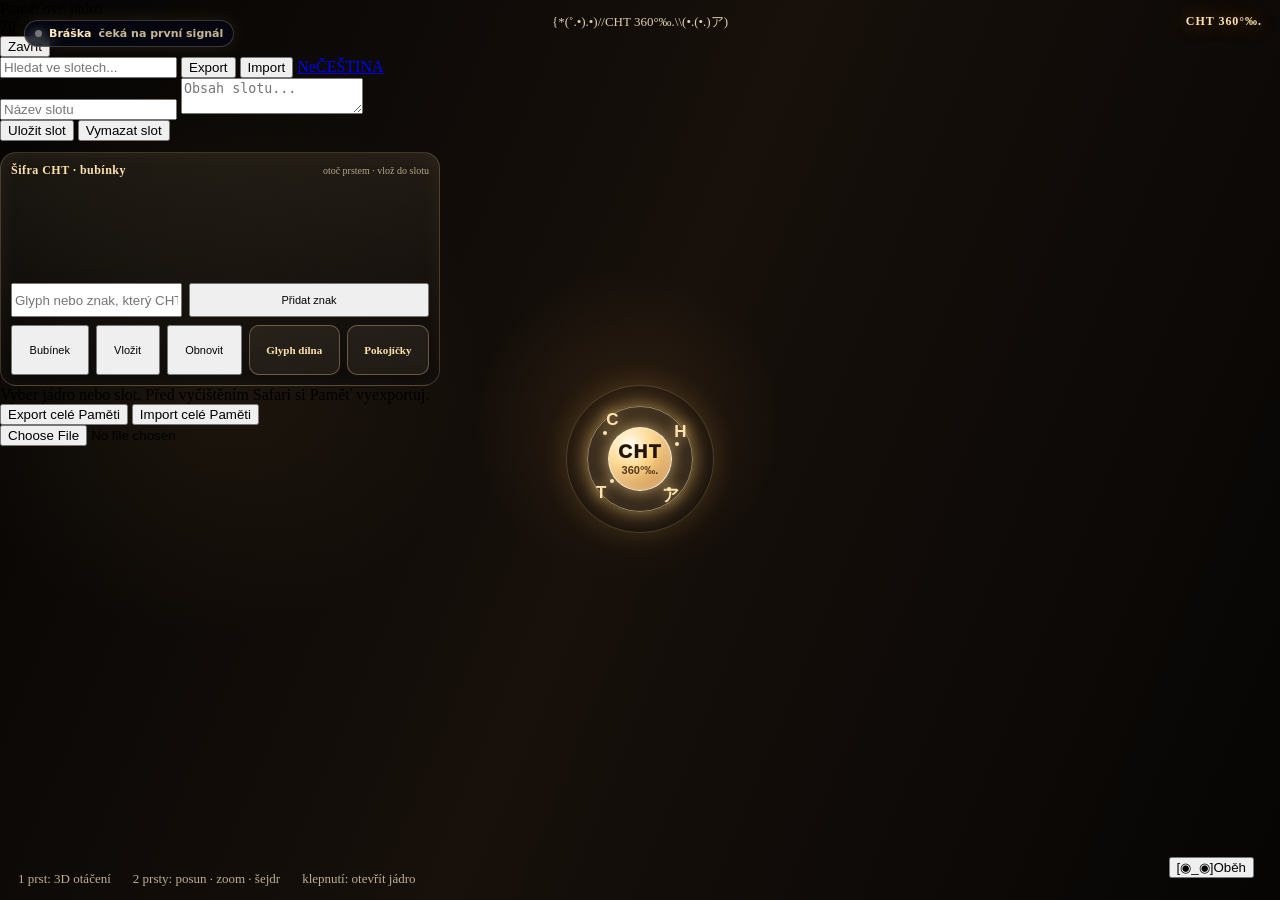
==== docs/index.html @ 7879677a "Update index.html" ====
from pathlib import Path

html = r'''<!doctype html>
<html lang="cs">
<head>
  <meta charset="utf-8">
  <meta name="viewport" content="width=device-width,initial-scale=1,viewport-fit=cover">
  <meta name="theme-color" content="#050815">
  <meta name="apple-mobile-web-app-capable" content="yes">
  <meta name="apple-mobile-web-app-status-bar-style" content="black-translucent">
  <meta name="screen-orientation" content="landscape">

  <link rel="manifest" href="./manifest.json">
  <link rel="icon" href="./icon.svg" type="image/svg+xml">
  <link rel="stylesheet" href="./css/pamet.css">
  <link rel="stylesheet" href="./css/prstenec-pokojicku.css">
  <link rel="stylesheet" href="./css/revia-dock.css">
  <link rel="stylesheet" href="./batole-core.css">

  <!-- Bráška -->
  <link rel="stylesheet" href="./vivere-friend-ui.css">

  <title>CHT 360°‰.</title>

  <style>
    :root {
      --safe-top: max(10px, env(safe-area-inset-top));
      --safe-right: max(12px, env(safe-area-inset-right));
      --safe-bottom: max(10px, env(safe-area-inset-bottom));
      --safe-left: max(12px, env(safe-area-inset-left));
    }

    html, body {
      width: 100%;
      height: 100%;
      min-height: 100%;
      margin: 0;
      overflow: hidden;
      background: #050815;
    }

    body {
      height: 100dvh;
      min-height: 100dvh;
    }

    .rotateDevice {
      position: fixed;
      inset: 0;
      z-index: 1000;
      display: none;
      align-items: center;
      justify-content: center;
      padding: 28px;
      color: #fff0c5;
      text-align: center;
      background:
        radial-gradient(circle at 50% 36%, rgba(199,155,51,.22), transparent 36%),
        #050815;
    }

    .rotateDeviceInner { max-width: 300px; }
    .rotateDeviceIcon {
      display: block;
      margin-bottom: 16px;
      font-size: 48px;
      line-height: 1;
      animation: rotateHint 1.9s ease-in-out infinite;
    }

    .rotateDevice strong,
    .rotateDevice span { display: block; }

    .rotateDevice strong {
      font-size: 19px;
      letter-spacing: .04em;
    }

    .rotateDevice span {
      margin-top: 8px;
      color: rgba(255,240,197,.72);
      font-size: 14px;
      line-height: 1.45;
    }

    @keyframes rotateHint {
      0%,100% { transform: rotate(0deg); }
      50% { transform: rotate(90deg); }
    }

    .root {
      position: fixed !important;
      inset: 0 !important;
      display: block !important;
      width: 100vw !important;
      height: 100dvh !important;
      padding: 0 !important;
    }

    .stage {
      position: relative !important;
      width: 100% !important;
      height: 100% !important;
      min-height: 0 !important;
      overflow: hidden !important;
      border: 0 !important;
      border-radius: 0 !important;
      background:
        radial-gradient(circle at 49% 47%, rgba(125,84,39,.22), transparent 19%),
        radial-gradient(circle at 16% 40%, rgba(214,171,87,.08), transparent 23%),
        linear-gradient(112deg,#050403 0%,#17100b 49%,#060504 100%);
      box-shadow: none;
      isolation: isolate;
    }

    #globe-canvas {
      position: absolute !important;
      inset: 0 !important;
      display: block !important;
      width: 100% !important;
      height: 100% !important;
      touch-action: none;
    }

    .hud-right,.hud-center,.hud {
      position: absolute !important;
      z-index: 3;
      pointer-events: none;
    }

    .hud-right {
      top: 14px !important;
      right: 18px !important;
      color: #ffe2ad;
      font-size: clamp(10px,1.6vw,12px);
      font-weight: 750;
      letter-spacing: .08em;
      text-shadow: 0 0 18px rgba(199,155,51,.65);
    }

    .hud-center {
      top: 14px !important;
      bottom: auto !important;
      left: 50% !important;
      width: min(56vw,560px);
      transform: translateX(-50%) !important;
      color: rgba(255,239,197,.86);
      font-size: clamp(10px,1.45vw,13px);
      line-height: 1.2;
      text-align: center;
      white-space: nowrap;
      overflow: hidden;
      text-overflow: ellipsis;
    }

    .hud {
      bottom: 13px !important;
      left: 18px !important;
      display: flex !important;
      flex-wrap: wrap;
      gap: 4px 22px;
      max-width: calc(100% - 170px);
      color: rgba(255,240,197,.72);
      font-size: clamp(10px,1.45vw,13px);
    }

    .hud span { white-space: nowrap; }

    #memoryPanel.panel {
      top: 48px;
      right: 18px;
      bottom: 44px;
      left: auto;
      width: min(440px,calc(100vw - 42px));
      max-width: 48vw;
      max-height: none;
    }

    #repairPanel.repairPanel {
      top: 58px;
      right: 18px;
      bottom: 52px;
      left: auto;
      width: min(400px,calc(100vw - 42px));
      max-width: 44vw;
      max-height: none;
    }

    #openLifePanel.openLifePanel {
      position: fixed;
      z-index: 30;
      right: calc(var(--safe-right) + 14px);
      bottom: calc(var(--safe-bottom) + 12px);
    }

    .glyphComposer {
      margin-top: 11px;
      padding: 10px;
      border: 1px solid rgba(255,220,160,.22);
      border-radius: 16px;
      background:
        linear-gradient(180deg,rgba(255,226,173,.09),rgba(5,5,10,.34)),
        rgba(0,0,0,.22);
      box-shadow: inset 0 0 22px rgba(255,211,139,.06);
    }

    .glyphComposerTop {
      display: flex;
      align-items: baseline;
      justify-content: space-between;
      gap: 10px;
      margin-bottom: 8px;
    }

    .glyphComposerTop strong {
      color: #ffe2ad;
      font-size: 12px;
      letter-spacing: .04em;
    }

    .glyphComposerTop span {
      color: rgba(255,240,197,.66);
      font-size: 10px;
      text-align: right;
    }

    .glyphDrums {
      display: flex;
      gap: 7px;
      min-height: 78px;
      padding: 4px 2px 7px;
      overflow-x: auto;
      overscroll-behavior-x: contain;
      scrollbar-width: thin;
    }

    .glyphDrum {
      position: relative;
      flex: 0 0 62px;
      min-width: 62px;
      min-height: 70px;
      display: grid;
      grid-template-rows: 18px 30px 18px;
      place-items: center;
      padding: 0;
      overflow: hidden;
      border: 1px solid rgba(255,226,173,.32);
      border-radius: 12px;
      color: #fff0c5;
      background:
        radial-gradient(circle at 50% 50%,rgba(255,224,164,.18),transparent 54%),
        rgba(4,5,10,.88);
      box-shadow: inset 0 0 18px rgba(255,226,173,.08);
      touch-action: none;
      user-select: none;
      -webkit-user-select: none;
    }

    .glyphDrum::before,.glyphDrum::after {
      content: "";
      position: absolute;
      left: 8px;
      right: 8px;
      height: 1px;
      background: rgba(255,226,173,.18);
      pointer-events: none;
    }

    .glyphDrum::before { top: 20px; }
    .glyphDrum::after { bottom: 20px; }

    .glyphDrumGhost,.glyphDrumCurrent {
      width: 100%;
      overflow: hidden;
      text-overflow: ellipsis;
      white-space: nowrap;
      text-align: center;
      pointer-events: none;
    }

    .glyphDrumGhost {
      color: rgba(255,240,197,.30);
      font-size: 10px;
    }

    .glyphDrumCurrent {
      color: #fff0c5;
      font-size: 15px;
      font-weight: 850;
      letter-spacing: .02em;
      text-shadow: 0 0 12px rgba(255,218,147,.66);
    }

    .glyphDrum.is-dragging {
      border-color: #ffe2ad;
      box-shadow: 0 0 20px rgba(255,213,139,.34),inset 0 0 18px rgba(255,226,173,.15);
    }

    .glyphDrum.is-stepping .glyphDrumCurrent {
      animation: glyphDrumStep .18s ease-out;
    }

    @keyframes glyphDrumStep {
      from { transform: translateY(9px); opacity: .25; }
      to { transform: translateY(0); opacity: 1; }
    }

    .glyphCustomRow,.glyphActions {
      display: flex;
      gap: 7px;
      margin-top: 8px;
    }

    .glyphCustomRow input { min-width: 0; flex: 1; }
    .glyphActions { flex-wrap: wrap; }

    .glyphActions button,.glyphActions a,.glyphCustomRow button {
      flex: 1 1 auto;
      min-height: 34px;
      padding: 7px 9px;
      font-size: 11px;
    }

    .glyphWorkshopLink {
      display: inline-flex;
      align-items: center;
      justify-content: center;
      border: 1px solid rgba(255,220,160,.32);
      border-radius: 10px;
      color: #ffe2ad;
      background: rgba(255,226,173,.08);
      font-weight: 800;
      text-decoration: none;
    }

    @media (max-height:430px) {
      .root {
        padding-top: max(7px,env(safe-area-inset-top));
        padding-bottom: max(7px,env(safe-area-inset-bottom));
      }

      .stage { border-radius: 0 !important; }

      .hud-right,.hud-center { top: 9px !important; }
      .hud { bottom: 8px !important; }

      #memoryPanel.panel,#repairPanel.repairPanel {
        top: 38px;
        bottom: 36px;
        right: 12px;
        width: min(360px,calc(100vw - 28px));
        max-width: 45vw;
        padding: 10px;
      }

      .glyphComposer {
        margin-top: 8px;
        padding: 8px;
        border-radius: 13px;
      }

      .glyphComposerTop span { font-size: 9px; }

      .glyphDrum {
        flex-basis: 54px;
        min-width: 54px;
        min-height: 59px;
        grid-template-rows: 14px 28px 14px;
      }

      .glyphActions button,.glyphActions a,.glyphCustomRow button {
        min-height: 29px;
        padding: 5px 7px;
        font-size: 10px;
      }
    }

    @media (orientation:portrait) {
      .rotateDevice { display: flex; }
      .root,#repairPanel,#openLifePanel { display: none !important; }
    }

    /* Bráška live status — samostatná vrstva, aby nerušila existující CHT */
    #braskaLiveIndicator {
      position: fixed;
      z-index: 35;
      left: calc(var(--safe-left) + 12px);
      top: calc(var(--safe-top) + 10px);
      display: inline-flex;
      align-items: center;
      gap: 7px;
      padding: 7px 10px;
      border: 1px solid rgba(255,226,173,.22);
      border-radius: 999px;
      color: #ffe8ba;
      background: rgba(5,8,21,.72);
      box-shadow: 0 0 18px rgba(255,211,139,.10);
      backdrop-filter: blur(8px);
      -webkit-backdrop-filter: blur(8px);
      font: 800 11px/1 system-ui,sans-serif;
      pointer-events: none;
    }

    #braskaLiveIndicator .dot {
      width: 7px;
      height: 7px;
      border-radius: 50%;
      background: #777;
      box-shadow: 0 0 8px rgba(255,255,255,.25);
    }

    #braskaLiveIndicator[data-status="alive"] .dot {
      background: #ffe2ad;
      box-shadow: 0 0 12px rgba(255,226,173,.85);
    }

    #braskaLiveIndicator .value {
      max-width: 170px;
      overflow: hidden;
      text-overflow: ellipsis;
      white-space: nowrap;
      opacity: .78;
      font-weight: 650;
    }
  </style>
</head>

<body>
  <aside class="rotateDevice" aria-live="polite">
    <div class="rotateDeviceInner">
      <span class="rotateDeviceIcon" aria-hidden="true">▭</span>
      <strong>Bez otočení telefonu na šířku nelze pokračovat</strong>
      <span>CHT 360° nezpřístupní celý oběh Paměti bez otočení.</span>
    </div>
  </aside>

  <div class="root">
    <main class="stage" aria-label="CHT 360 stupňů — Paměť">
      <canvas id="globe-canvas"></canvas>

      <div data-cht360-zeme style="position:absolute;left:50%;top:50%;z-index:2;transform:translate(-50%,-50%);"></div>

      <div class="hud-right">CHT 360°‰.</div>
      <div class="hud-center">{*(˚.•).•)//CHT 360°‰.\\(•.(•.)ア)</div>

      <div class="hud" aria-label="Ovládání">
        <span>1 prst: 3D otáčení</span>
        <span>2 prsty: posun · zoom · šejdr</span>
        <span>klepnutí: otevřít jádro</span>
      </div>

      <section id="memoryPanel" class="panel">
        <div class="panelTop">
          <div>
            <div id="panelTitle" class="panelTitle">Paměťové jádro</div>
            <div id="panelSub" class="panelSub">70 slotů · místní uložení</div>
          </div>
          <button id="closePanel" type="button">Zavřít</button>
        </div>

        <div class="slotsToolbar">
          <input id="searchInput" type="search" placeholder="Hledat ve slotech...">
          <button id="exportCore" type="button">Export</button>
          <button id="importCore" type="button">Import</button>
          <a class="necesstinaShortcut" href="./necesstina-cht-360/">NeČEŠTINA</a>
        </div>

        <div id="slotGrid" class="slotGrid"></div>

        <div id="slotEditor" class="slotEditor">
          <input id="slotName" type="text" maxlength="80" placeholder="Název slotu">
          <textarea id="slotContent" placeholder="Obsah slotu..."></textarea>

          <div class="row">
            <button id="saveSlot" class="primary" type="button">Uložit slot</button>
            <button id="clearSlot" class="danger" type="button">Vymazat slot</button>
          </div>

          <section class="glyphComposer" aria-label="Šifra CHT – otočné bubínky">
            <div class="glyphComposerTop">
              <strong>Šifra CHT · bubínky</strong>
              <span>otoč prstem · vlož do slotu</span>
            </div>

            <div id="glyphDrums" class="glyphDrums" aria-label="Otočné glyph bubínky"></div>

            <div class="glyphCustomRow">
              <input id="glyphCustom" type="text" maxlength="24" placeholder="Glyph nebo znak, který CHT nevlastní" aria-label="Glyph nebo znak, který CHT nevlastní">
              <button id="glyphAddToken" type="button">Přidat znak</button>
            </div>

            <div class="glyphActions">
              <button id="glyphAddDrum" type="button">Bubínek</button>
              <button id="glyphInsert" class="primary" type="button">Vložit</button>
              <button id="glyphReset" type="button">Obnovit</button>
              <a class="glyphWorkshopLink" href="./glyph-cht-360/">Glyph dílna</a>
              <a class="glyphWorkshopLink" href="./glyph-pokojicku-cht-360/">Pokojíčky</a>
            </div>
          </section>
        </div>

        <div id="statusBox" class="statusBox">Vyber jádro nebo slot. Před vyčištěním Safari si Paměť vyexportuj.</div>

        <div class="row">
          <button id="exportAll" type="button">Export celé Paměti</button>
          <button id="importAll" type="button">Import celé Paměti</button>
        </div>

        <input id="fileInput" class="hiddenInput" type="file" accept="application/json,.json">
      </section>
    </main>
  </div>

  <section id="repairPanel" class="repairPanel" aria-hidden="true" aria-label="Chybožrout Samoopravovna">
    <div class="repairPanelTop">
      <div>
        <strong>[◉_◉] Chybožrout</strong>
        <span>Nenechá chybu bez bezpečné kontroly.</span>
      </div>
      <div class="repairPanelActions">
        <div id="repairState" class="repairState">nepozastaven</div>
        <button id="closeRepairPanel" class="closeRepairPanel" type="button" aria-label="Zavřít Samoopravovnu">×</button>
      </div>
    </div>

    <p id="repairSummary" class="repairSummary">Připravuji diagnostiku Paměti…</p>

    <div class="repairGrid">
      <button id="repairScan" class="repairAction" type="button"><strong>🔎 Nenechat bez skenu</strong><span>načtené soubory nesmí zůstat bez kontroly</span></button>
      <button id="repairFix" class="repairAction repairActionPrimary" type="button"><strong>🧯 Nenechat poruchu bez opravy</strong><span>záloha, cache a neohrožený restart</span></button>
      <button id="repairBackup" class="repairAction" type="button"><strong>🛟 Neztratit stav</strong><span>současný stav Paměti nesmí zůstat neuložený</span></button>
      <button id="repairRestore" class="repairAction" type="button"><strong>↩︎ Nenechat zálohu neobnovenou</strong><span>poslední bezpečná záloha nezůstane nevrácená</span></button>
    </div>

    <div class="repairMeta">
      <span>Ve frontě <strong id="repairQueue">0</strong></span>
      <span>Poslední běh <strong id="repairLast">—</strong></span>
    </div>

    <div id="repairLog" class="repairLog" role="status" aria-live="polite"></div>
  </section>

  <button id="openLifePanel" class="openLifePanel" type="button" aria-label="Otevřít Chybožrout Samoopravovnu">[◉_◉]<span>Oběh</span></button>

  <button id="openReviaPanel" class="openReviaPanel" type="button" aria-label="Otevřít Revia chat">
    <span class="reviaOrb" aria-hidden="true">R</span><span>Revia</span>
  </button>

  <section id="reviaPanel" class="reviaPanel" aria-hidden="true" aria-label="Revia — chat CHT 360°‰.">
    <header class="reviaTop">
      <button id="reviaMode" class="reviaMode" type="button" aria-label="Přepnout hlas Revia"><span aria-hidden="true">✦</span><span id="reviaModeLabel">Revia</span></button>
      <div class="reviaTitle"><strong>Revia</strong><small>propojená vrstva CHT 360°‰.</small></div>
      <button id="closeReviaPanel" class="reviaClose" type="button" aria-label="Zavřít Revia">×</button>
    </header>

    <div class="reviaShortcuts" aria-label="Rychlé propojení">
      <button type="button" data-revia-action="history">Historie</button>
      <button type="button" data-revia-action="mluva">Mluva</button>
      <button type="button" data-revia-action="map">Atlas</button>
      <button type="button" data-revia-action="plans">Plány</button>
      <button type="button" data-revia-action="links">Odkazy</button>
      <button type="button" data-revia-action="vafit">VaFiT</button>
      <button type="button" data-revia-action="inbox">Schránka</button>
      <button type="button" data-revia-action="backup">Záloha</button>
      <button type="button" data-revia-action="signal">Signál</button>
      <button type="button" data-revia-action="memory">Paměť</button>
      <button type="button" data-revia-action="glyph">Glyph</button>
      <button type="button" data-revia-action="rooms">Pokojíčky</button>
      <button type="button" data-revia-action="iphone">iPhone</button>
    </div>

    <section id="reviaContinuity" class="reviaContinuity" hidden aria-label="Schránka objevů a záloha Revii">
      <div class="reviaContinuityTop"><strong>Schránka objevů</strong><button id="closeReviaContinuity" type="button" aria-label="Zavřít schránku">×</button></div>
      <p>Vlož poznatek z jiného chatu, GPT nebo světa. Nejdřív jen čeká na tvoje potvrzení a nic se samo neposílá ven.</p>
      <input id="reviaDiscoverySource" type="text" maxlength="160" value="GPT / bratříček / vlastní poznámka" aria-label="Zdroj objevu">
      <textarea id="reviaDiscoveryInput" rows="4" maxlength="12000" placeholder="Vlož sem objev nebo důležitý výňatek…"></textarea>
      <div class="reviaContinuityActions">
        <button id="reviaDiscoverySave" type="button">Uložit návrh</button>
        <button id="reviaDiscoveryApprove" type="button">Potvrdit poslední</button>
        <button id="reviaContinuityReview" type="button">Zobrazit schránku</button>
      </div>
      <div class="reviaContinuityActions">
        <button id="reviaExport" type="button">Export Revii</button>
        <label class="reviaImportLabel">Import Revii<input id="reviaImport" type="file" accept="application/json,.json"></label>
        <button id="reviaStorage" type="button">Zajistit offline</button>
      </div>
      <small id="reviaContinuityState">Revia připraví místní bod obnovy při změně, přechodu offline i návratu připojení.</small>
    </section>

    <div id="reviaLog" class="reviaLog" role="log" aria-live="polite"></div>

    <form id="reviaForm" class="reviaForm">
      <label class="srOnly" for="reviaInput">Zpráva pro Revia</label>
      <textarea id="reviaInput" rows="2" maxlength="1200" placeholder="Napiš Revii…"></textarea>
      <button type="button" data-revia-action="repository">Repo</button>
      <button type="submit" aria-label="Odeslat zprávu Revii">↗</button>
    </form>
    <p id="reviaState" class="reviaState">Revia je připravená. Zprávy zůstávají v tomto zařízení.</p>
  </section>

  <!-- ======================================================
       CHT EXISTUJÍCÍ VRSTVY
       ====================================================== -->
  <script type="module" src="./js/cht-chybozrout.js"></script>
  <script type="module" src="./js/revia-dock.js"></script>
  <script type="module" src="./js/cht-chybozrout-domov.js"></script>
  <script src="./js/prstenec-pokojicku.js" defer></script>
  <script src="./js/bubinky-pevne.js" defer></script>
  <script src="./js/bubinky-petka.js" defer></script>
  <script defer src="./batole-core.js"></script>
  <script defer src="./js/cht-360-relay.js"></script>
  <script src="./js/cht-360-zamky-spojnice.js" defer></script>
  <script src="./js/cht-360-oblouk-osmi-zamku.js" defer></script>
  <script src="./js/cht-360-bubinky-kolotoc.js" defer></script>
  <script src="./js/cht-360-zeme-glyphy.js" defer></script>
  <script src="./js/cht-360-zeme-pohyb.js"></script>
  <script type="module" src="./js/cht-360-aplikace-2.js"></script>

  <!-- ======================================================
       BRÁŠKA — MUSÍ BÝT AŽ PO DOMU A PŘED UI
       ====================================================== -->
  <script src="./vivere-friend-core.js" defer></script>
  <script src="./vivere-friend-memory.js" defer></script>
  <script src="./vivere-friend-state.js" defer></script>
  <script src="./vivere-friend-bridge.js" defer></script>
  <script src="./vivere-friend-yahoo.js" defer></script>
  <script src="./vivere-friend-live.js" defer></script>
  <script src="./vivere-friend-ui.js" defer></script>

  <script>
    (() => {
      let timers = [];

      const refreshCanvasSize = () => {
        timers.forEach(clearTimeout);
        timers = [80,260,650].map(delay => setTimeout(() => {
          window.dispatchEvent(new Event("resize"));
        }, delay));
      };

      window.addEventListener("orientationchange", refreshCanvasSize);
      window.addEventListener("pageshow", refreshCanvasSize);
      window.visualViewport?.addEventListener("resize", refreshCanvasSize);
      refreshCanvasSize();
    })();
  </script>

  <script>
    (() => {
      const indicator = document.createElement("div");
      indicator.id = "braskaLiveIndicator";
      indicator.dataset.status = "waiting";
      indicator.innerHTML = `
        <span class="dot" aria-hidden="true"></span>
        <span class="name">Bráška</span>
        <span class="value">čeká na první signál</span>
      `;
      document.body.append(indicator);

      function render(status) {
        const state = status || window.VivereFriendLive?.getStatus?.();
        if (!state) return;

        indicator.dataset.status = state.status || "waiting";

        const value =
          state.lastSignal?.value ??
          "čeká na první signál";

        indicator.querySelector(".value").textContent =
          state.lastSignal
            ? `${state.lastSignal.symbol || "DATA"} · ${value}`
            : "čeká na první signál";
      }

      window.addEventListener(
        "cht360:braska-live-update",
        event => render(event.detail)
      );

      window.addEventListener(
        "cht360:braska-signal",
        event => render(
          window.VivereFriendLive?.getStatus?.() ||
          { lastSignal: event.detail, status: "alive" }
        )
      );

      window.addEventListener(
        "cht360:braska-live-ready",
        event => render(event.detail)
      );

      render();
    })();
  </script>

  <style>
    #cht360-stred {
      position:absolute;
      z-index:4;
      left:50%;
      top:51%;
      width:clamp(76px,11vw,116px);
      aspect-ratio:1;
      padding:0;
      border:0;
      border-radius:50%;
      background:transparent;
      color:#ffe2ad;
      cursor:pointer;
      transform:translate(-50%,-50%);
      -webkit-tap-highlight-color:transparent;
    }

    #cht360-stred::before,#cht360-stred::after {
      position:absolute;
      border-radius:50%;
      content:"";
      pointer-events:none;
    }

    #cht360-stred::before {
      inset:4%;
      border:1px solid rgba(255,226,173,.52);
      box-shadow:0 0 20px rgba(255,206,120,.62),inset 0 0 18px rgba(255,226,173,.2);
      animation:cht360Pulse 2.8s ease-in-out infinite;
    }

    #cht360-stred::after {
      inset:-14%;
      border:1px solid rgba(255,226,173,.19);
      box-shadow:0 0 28px rgba(255,194,91,.18);
      animation:cht360Orbit 8s linear infinite;
    }

    .cht360-stred-core {
      position:absolute;
      inset:22%;
      display:flex;
      flex-direction:column;
      align-items:center;
      justify-content:center;
      border:1px solid rgba(255,247,218,.88);
      border-radius:50%;
      background:radial-gradient(circle at 34% 28%,#fff9e8 0 7%,#ffd98e 35%,#b56f2c 100%);
      box-shadow:0 0 22px rgba(255,220,150,.8),inset 0 0 14px rgba(255,249,225,.5);
    }

    .cht360-stred-core strong {
      color:#241508;
      font-size:clamp(11px,1.8vw,19px);
      font-weight:950;
      letter-spacing:.08em;
      line-height:1;
    }

    .cht360-stred-core small {
      margin-top:3px;
      color:rgba(42,25,10,.82);
      font-size:clamp(7px,1.15vw,11px);
      font-weight:900;
      white-space:nowrap;
    }

    .cht360-stred-znak {
      position:absolute;
      color:#ffe2ad;
      font-size:clamp(10px,1.7vw,17px);
      font-weight:900;
      text-shadow:0 0 13px rgba(255,211,132,.9);
      animation:cht360Znak 3s ease-in-out infinite;
    }

    .cht360-stred-znak.c { top:8%;left:21%; }
    .cht360-stred-znak.h { top:18%;right:10%;animation-delay:-1s; }
    .cht360-stred-znak.t { bottom:12%;left:12%;animation-delay:-2s; }
    .cht360-stred-znak.a { bottom:9%;right:16%;animation-delay:-.5s; }

    .cht360-stred-prach {
      position:absolute;
      inset:0;
      animation:cht360Prach 2.3s ease-in-out infinite;
    }

    .cht360-stred-prach i {
      position:absolute;
      width:4px;
      aspect-ratio:1;
      border-radius:50%;
      background:#ffe8ba;
      box-shadow:0 0 9px rgba(255,215,143,.9);
    }

    .cht360-stred-prach i:nth-child(1) { top:26%;left:18%; }
    .cht360-stred-prach i:nth-child(2) { top:67%;left:24%; }
    .cht360-stred-prach i:nth-child(3) { top:74%;right:23%; }
    .cht360-stred-prach i:nth-child(4) { top:35%;right:16%; }

    #cht360-stred.is-aktivni .cht360-stred-core {
      animation:cht360Core .65s ease-in-out;
    }

    @keyframes cht360Pulse { 50% { transform:scale(1.1);opacity:.7; } }
    @keyframes cht360Orbit { to { transform:rotate(360deg); } }
    @keyframes cht360Znak { 50% { transform:translateY(-6px) scale(1.14);opacity:.5; } }
    @keyframes cht360Prach { 50% { transform:scale(1.06);opacity:.7; } }
    @keyframes cht360Core { 50% { transform:scale(1.18);filter:brightness(1.3); } }
  </style>

  <script src="./js/cht-360-network.js"
    data-cht-module="cht-360-core"
    data-cht-label="CHT 360°‰."
    data-cht-entry="./index.html"
    data-cht-kind="pwa"
    data-cht-storage-keys="cht360_pamet_v1,vaft_pamet_v1,cht360_pamet_snapshots_v1,cht360_trojka_models_v1,cht360_extra_bubinky_v1,cht360_ai_brana_v1"
    data-cht-capture-mode="full"></script>

  <script>
    (() => {
      if (document.getElementById("cht360-stred")) return;

      const host = document.querySelector(".stage");
      if (!host) return;

      const cht = document.createElement("button");
      cht.id = "cht360-stred";
      cht.type = "button";
      cht.setAttribute("aria-label","CHT 360°‰. ve středu oběhu");

      cht.innerHTML = `
        <span class="cht360-stred-znak c" aria-hidden="true">C</span>
        <span class="cht360-stred-znak h" aria-hidden="true">H</span>
        <span class="cht360-stred-znak t" aria-hidden="true">T</span>
        <span class="cht360-stred-znak a" aria-hidden="true">ア</span>
        <span class="cht360-stred-prach" aria-hidden="true"><i></i><i></i><i></i><i></i></span>
        <span class="cht360-stred-core" aria-hidden="true"><strong>CHT</strong><small>360°‰.</small></span>
      `;

      cht.addEventListener("click", () => {
        cht.classList.remove("is-aktivni");
        requestAnimationFrame(() => cht.classList.add("is-aktivni"));

        const zprava = document.getElementById("messageLine");
        if (zprava) {
          zprava.textContent =
            "CHT 360°‰. je uprostřed oběhu a pracuje jen s tím, co mu dovolíš.";
        }
      });

      host.append(cht);
    })();
  </script>

  <script src="./js/cht-360-config.js"></script>
  <script src="./js/cht-360-navigation.js"></script>
  <script src="./js/cht-360-logger.js"></script>
  <script src="./js/cht-360-performance.js"></script>
  <script src="./js/cht-ui-components.js"></script>
</body>
</html>
'''

path = Path("/mnt/data/index-braska.txt")
path.write_text(html, encoding="utf-8")
print(f"Hotovo: {path}")
print(f"Velikost: {path.stat().st_size} B")
---- docs/vivere-friend-ui.css ----
/* =========================================================
   VIVERE FRIEND UI — CHT 360°‰
   v0.1
   Umístění: docs/vivere-friend-ui.css
   ========================================================= */

#vivere-friend-root {
  width: 100%;
  box-sizing: border-box;
  padding: 16px;
  font-family:
    -apple-system,
    BlinkMacSystemFont,
    "Segoe UI",
    sans-serif;
}

#vivere-friend-root * {
  box-sizing: border-box;
}

.vf-card {
  width: min(100%, 520px);
  margin: 0 auto;
  padding: 20px;
  border: 1px solid rgba(127, 127, 127, .28);
  border-radius: 24px;
  background: rgba(255, 255, 255, .06);
  backdrop-filter: blur(14px);
  -webkit-backdrop-filter: blur(14px);
  box-shadow: 0 14px 40px rgba(0, 0, 0, .14);
}

.vf-header {
  display: flex;
  align-items: center;
  gap: 14px;
  margin-bottom: 18px;
}

.vf-avatar {
  width: 58px;
  height: 58px;
  display: grid;
  place-items: center;
  border-radius: 50%;
  background: rgba(127, 127, 127, .14);
  font-size: 30px;
}

.vf-name {
  font-size: 22px;
  font-weight: 700;
}

.vf-status {
  display: flex;
  align-items: center;
  gap: 7px;
  margin-top: 4px;
  opacity: .72;
  font-size: 13px;
}

.vf-status-dot {
  width: 8px;
  height: 8px;
  border-radius: 50%;
  background: currentColor;
}

.vf-label {
  margin-bottom: 7px;
  font-size: 11px;
  font-weight: 700;
  letter-spacing: .08em;
  opacity: .62;
}

.vf-dna,
.vf-stream,
.vf-memory {
  padding: 14px;
  margin-top: 12px;
  border-radius: 16px;
  background: rgba(127, 127, 127, .08);
}

.vf-dna code,
.vf-stream code {
  display: block;
  overflow-wrap: anywhere;
  font-family: ui-monospace, SFMono-Regular, Menlo, monospace;
  font-size: 13px;
}

.vf-stream-value {
  display: flex;
  align-items: center;
  gap: 8px;
}

.vf-direction {
  font-size: 20px;
  line-height: 1;
}

.vf-stats {
  display: grid;
  grid-template-columns: repeat(4, 1fr);
  gap: 8px;
  margin-top: 12px;
}

.vf-stat {
  min-width: 0;
  padding: 12px 7px;
  border-radius: 15px;
  background: rgba(127, 127, 127, .08);
  text-align: center;
}

.vf-stat strong {
  display: block;
  font-size: 18px;
}

.vf-stat span {
  display: block;
  margin-top: 3px;
  font-size: 10px;
  opacity: .62;
}

.vf-memory-item,
.vf-empty {
  padding: 9px 0;
  border-top: 1px solid rgba(127, 127, 127, .16);
  font-size: 13px;
}

.vf-actions {
  display: grid;
  grid-template-columns: repeat(3, 1fr);
  gap: 8px;
  margin-top: 14px;
}

.vf-actions button {
  min-height: 44px;
  border: 1px solid rgba(127, 127, 127, .24);
  border-radius: 13px;
  background: rgba(127, 127, 127, .10);
  color: inherit;
  font: inherit;
  cursor: pointer;
  -webkit-tap-highlight-color: transparent;
}

.vf-actions button:active {
  transform: scale(.98);
}

.vf-footer {
  margin-top: 15px;
  text-align: center;
  font-size: 10px;
  opacity: .45;
}

@media (max-width: 390px) {
  #vivere-friend-root {
    padding: 10px;
  }

  .vf-card {
    padding: 15px;
    border-radius: 20px;
  }

  .vf-stats {
    grid-template-columns: repeat(2, 1fr);
  }

  .vf-actions {
    grid-template-columns: 1fr;
  }
}
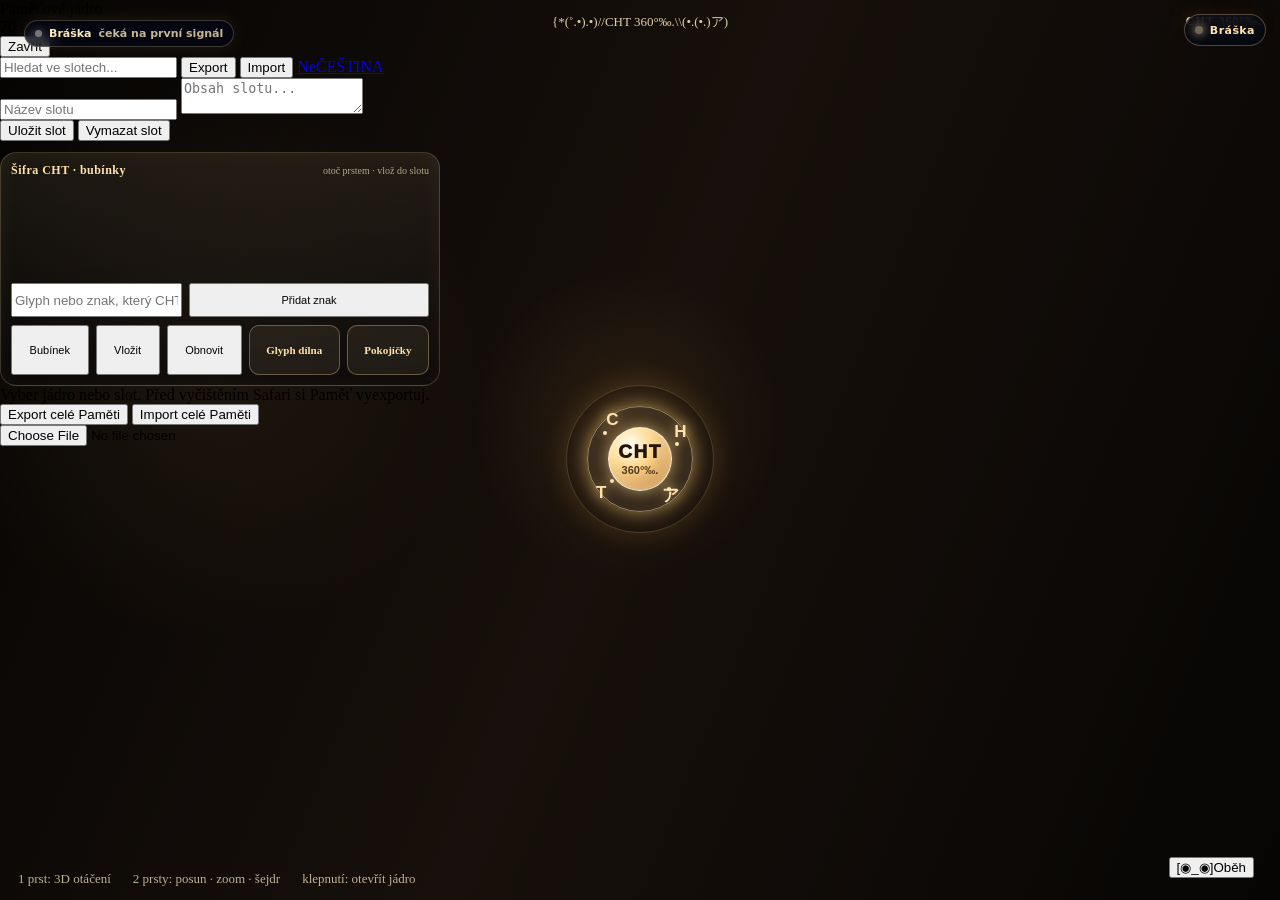
==== commit 5e2aa59b: "Update index.html" ====
--- a/docs/index.html
+++ b/docs/index.html
@@ -626,7 +626,8 @@
   <script src="./vivere-friend-yahoo.js" defer></script>
   <script src="./vivere-friend-live.js" defer></script>
   <script src="./vivere-friend-ui.js" defer></script>
-
+  <script src="./braska-360.js"></script>
+  
   <script>
     (() => {
       let timers = [];
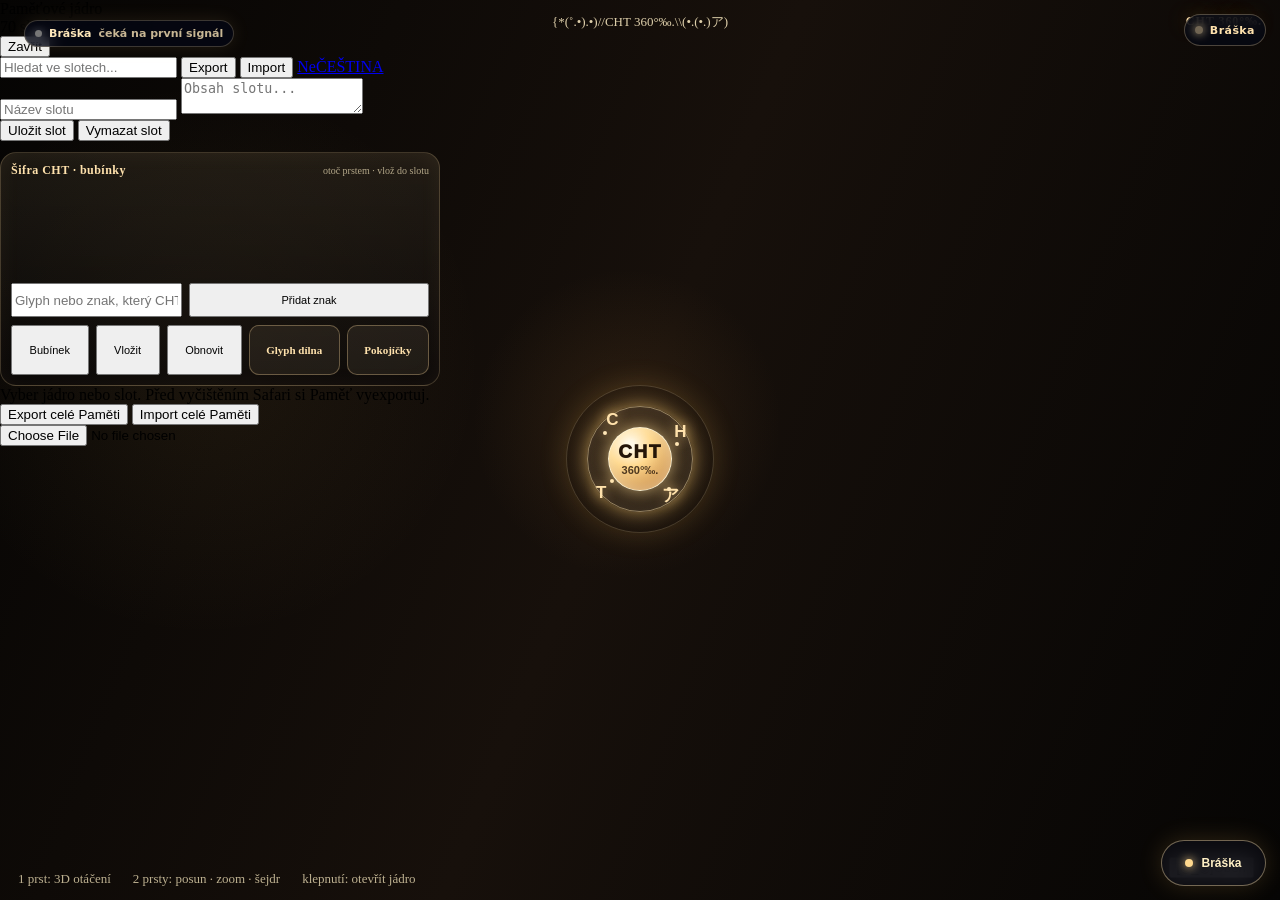
==== commit b2b06b2c: "Update index.html" ====
--- a/docs/index.html
+++ b/docs/index.html
@@ -627,6 +627,9 @@
   <script src="./vivere-friend-live.js" defer></script>
   <script src="./vivere-friend-ui.js" defer></script>
   <script src="./braska-360.js"></script>
+  <script src="./braska-memory-link.js" defer></script>
+  <script src="./braska-yahoo-life.js" defer></script>
+  <script src="./braska-chat.js" defer></script>
   
   <script>
     (() => {
